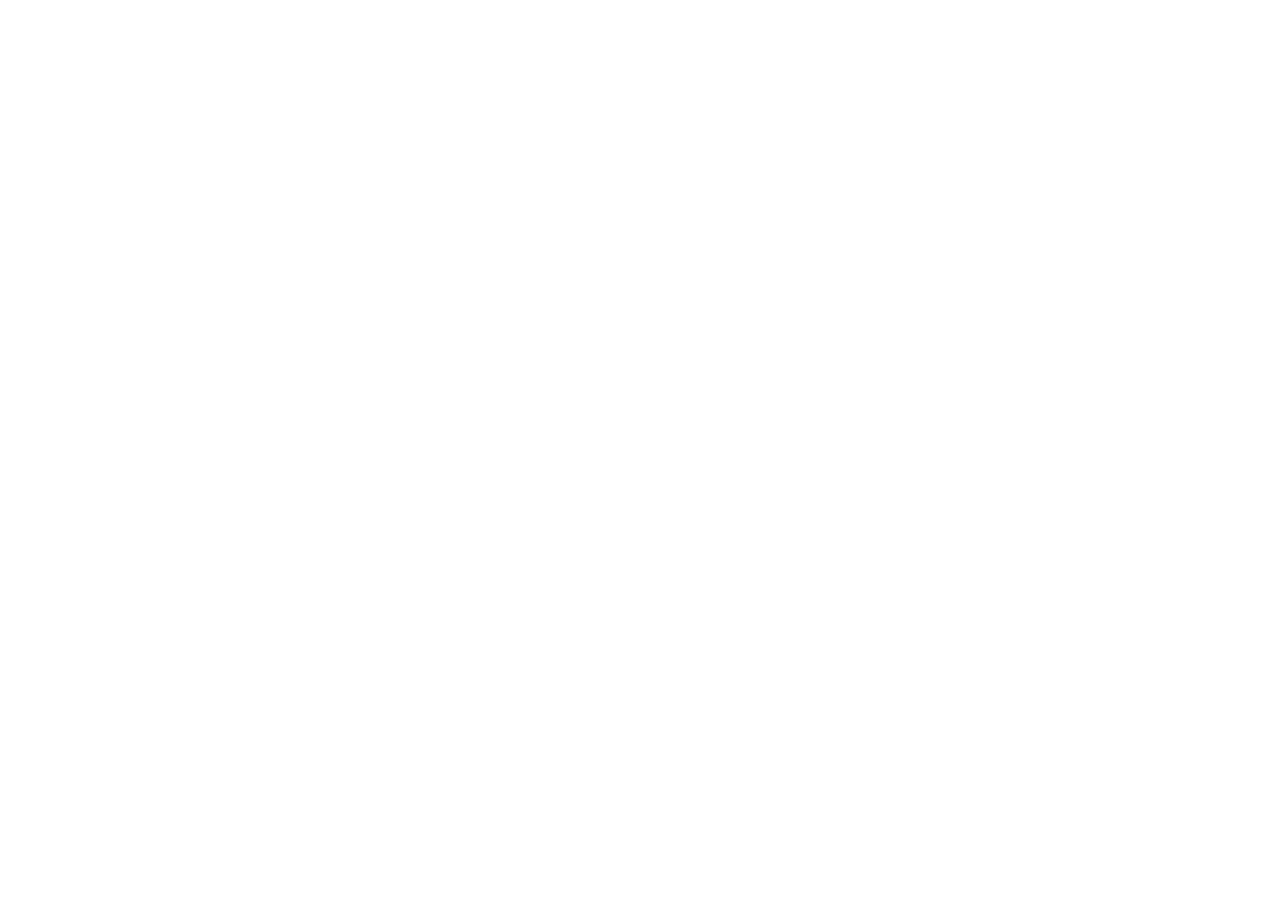
==== second.html @ 8d72fbe1 "a3" ====
<!DOCTYPE html>
<html lang="en">
<head>
    <meta charset="UTF-8">
    <meta http-equiv="X-UA-Compatible" content="IE=edge">
    <meta name="viewport" content="width=device-width, initial-scale=1.0">
    <title>Document</title>
</head>
<body>
    
</body>
</html>
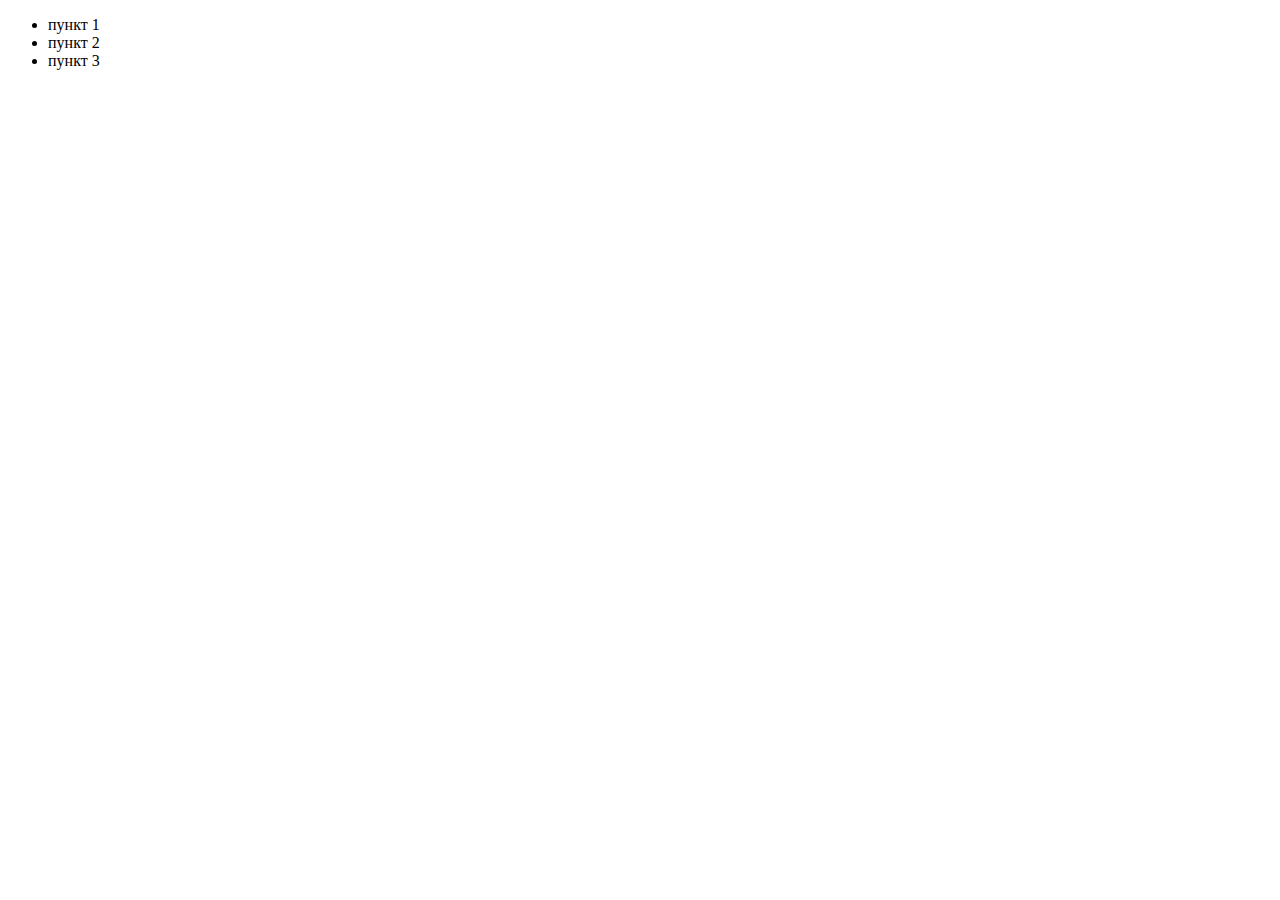
==== commit bf434a31: "a4" ====
--- a/second.html
+++ b/second.html
@@ -7,6 +7,10 @@
     <title>Document</title>
 </head>
 <body>
-    
+    <ul>
+        <li>пункт 1</li>
+        <li>пункт 2</li>
+        <li>пункт 3</li>
+    </ul>
 </body>
 </html>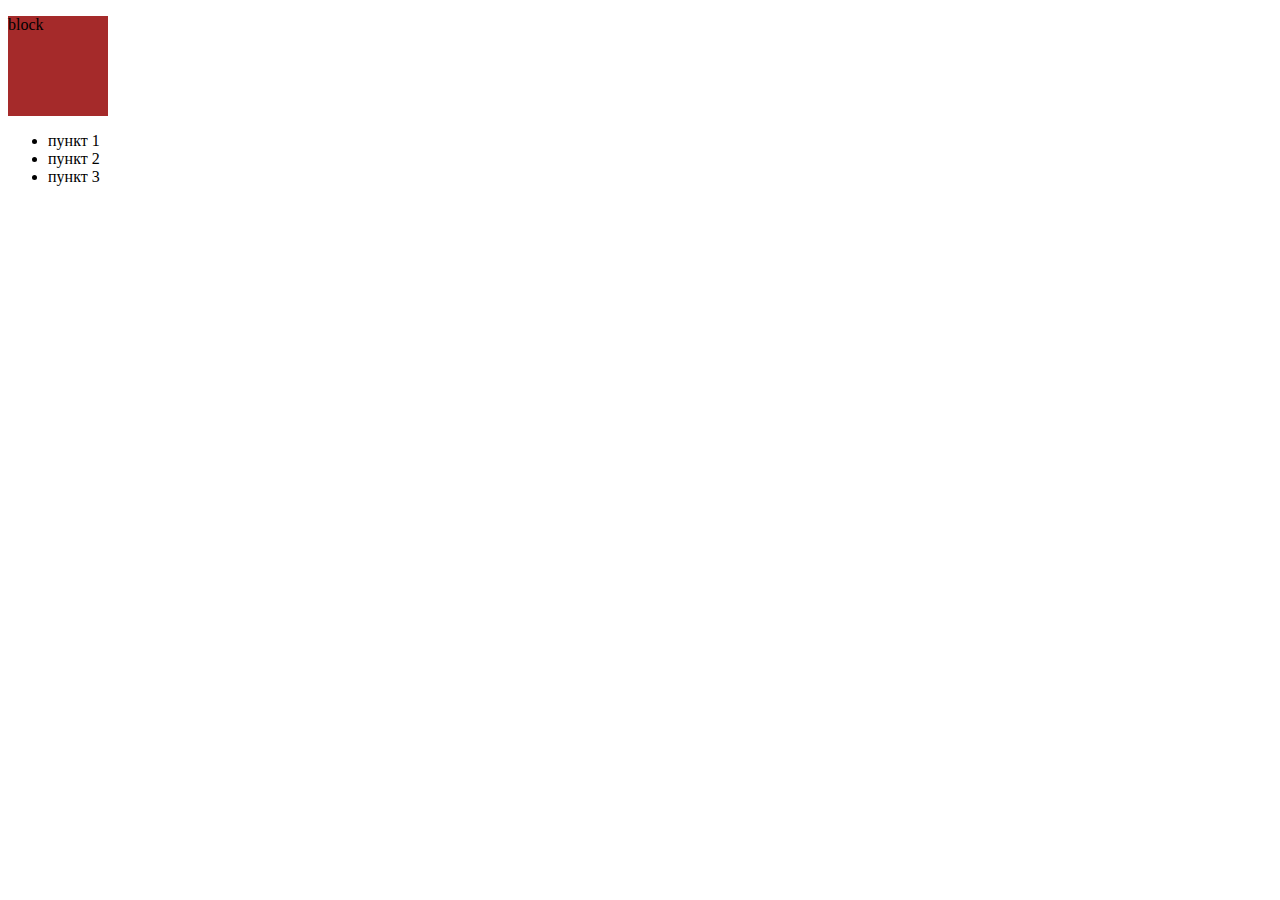
==== commit b87cf2c3: "a8" ====
--- a/second.html
+++ b/second.html
@@ -7,6 +7,7 @@
     <title>Document</title>
 </head>
 <body>
+    <p style="background-color: brown; width: 100px; height: 100px;">block</p>
     <ul>
         <li>пункт 1</li>
         <li>пункт 2</li>
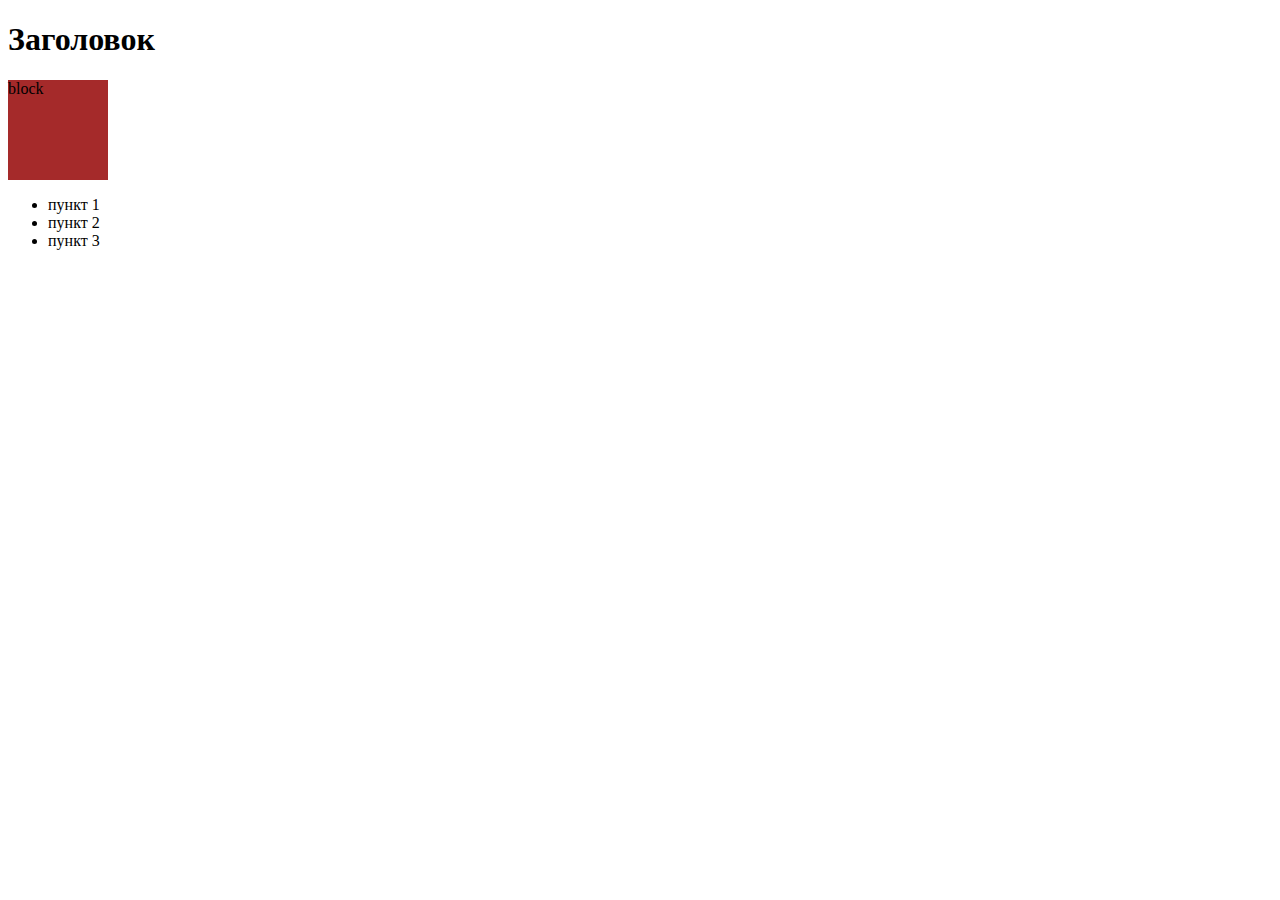
==== commit 4777cd48: "a9" ====
--- a/second.html
+++ b/second.html
@@ -7,6 +7,7 @@
     <title>Document</title>
 </head>
 <body>
+    <h1>Заголовок</h1>
     <p style="background-color: brown; width: 100px; height: 100px;">block</p>
     <ul>
         <li>пункт 1</li>
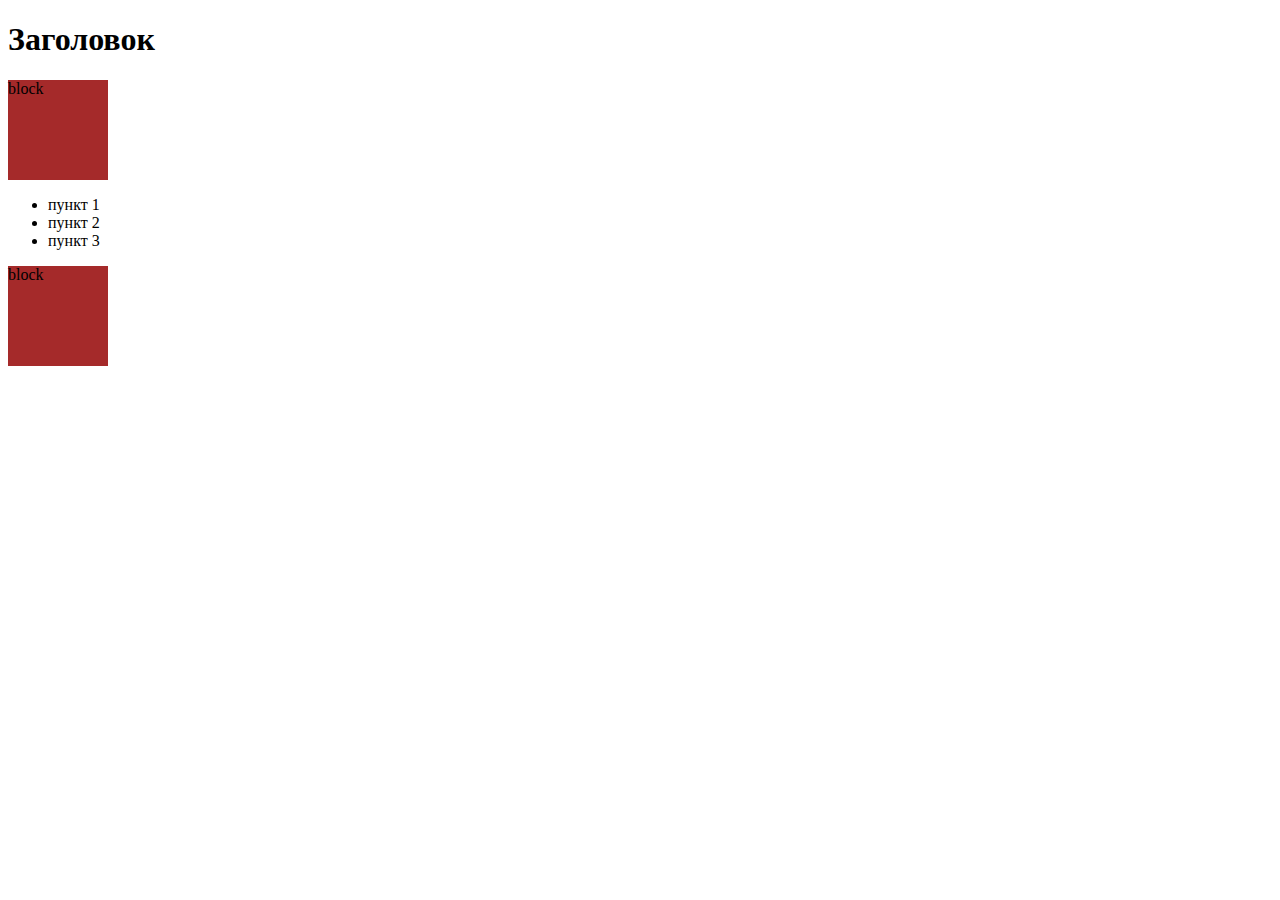
==== commit 67f0ddd7: "a12" ====
--- a/second.html
+++ b/second.html
@@ -14,5 +14,6 @@
         <li>пункт 2</li>
         <li>пункт 3</li>
     </ul>
+    <p style="background-color: brown; width: 100px; height: 100px;">block</p>
 </body>
 </html>